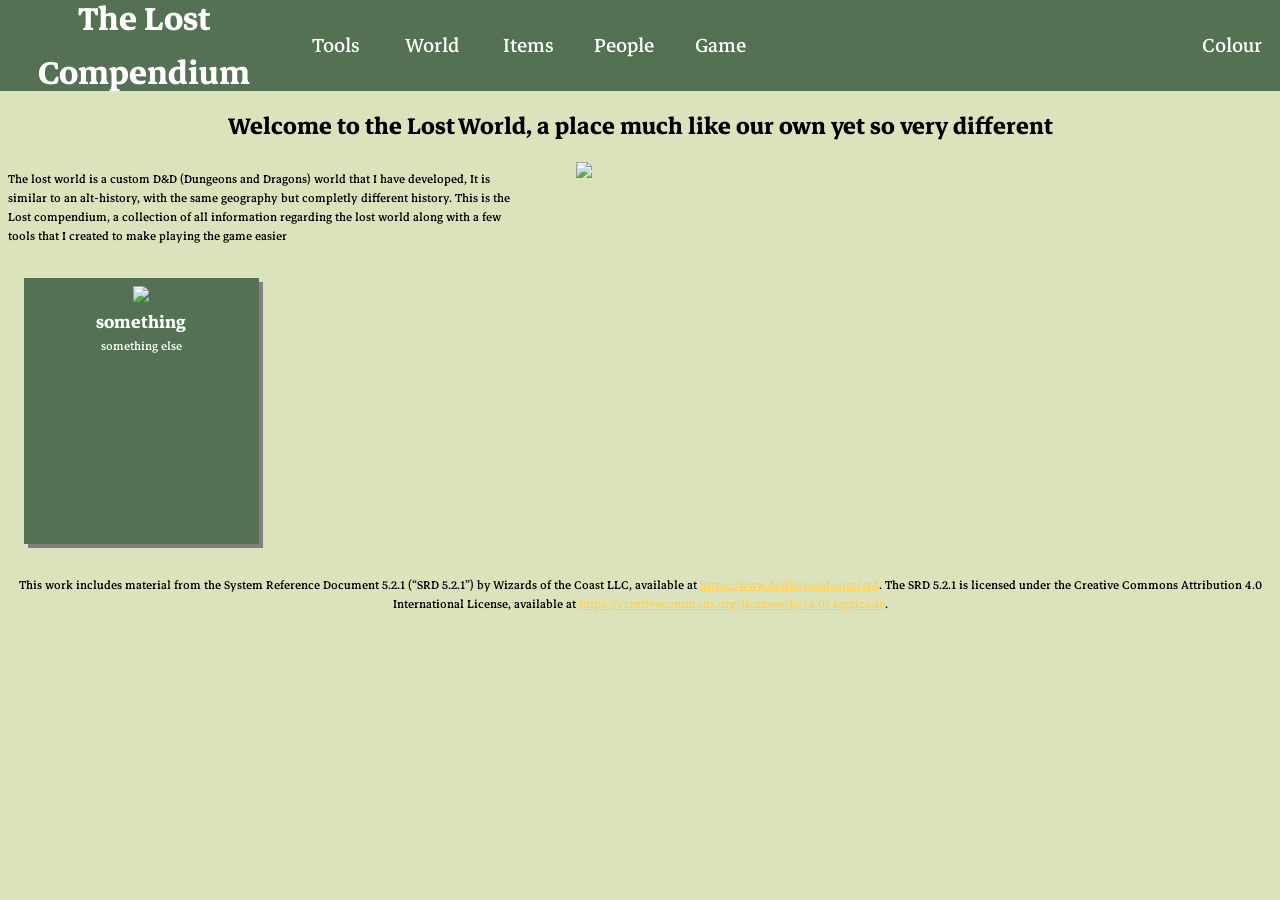
==== pages/index.html @ e7bdb21f "upload EVERYTHING" ====
<!doctype html>
<html>
	<head>
		<meta charset="utf-8">
		<title>The Lost Compendium - Home</title>
		<link href="../styles.css" rel="stylesheet" type="text/css">
	</head>
	<body>
		<script src="../scripts/script.js" type="module"></script>
		<script src="../scripts/index.js" type="module"></script>
		<script id="replace_with_navbar" src="../navbar/nav.js" type="module"></script>
		<div class="body">
			<h1 style="color:var(--light-text); text-align: center; padding: 16px">Welcome to the Lost World, a place much like our own yet so very different</h1>
			<p style="float:left; width:40%">The lost world is a custom D&D (Dungeons and Dragons) world that I have developed, It is similar to an alt-history, with the same geography but completly different history. This is the Lost compendium, a collection of all information regarding the lost world along with a few tools that I created to make playing the game easier</p>
			<img style="float:right; width: 55%" src="https://encrypted-tbn0.gstatic.com/images?q=tbn:ANd9GcQeJQeJyzgAzTEVqXiGe90RGBFhfp_4RcJJMQ&s"></img>
			<div class="tiles" style="--columns:5" id="tiles">

			</div>
			<p style="text-align: center">
				This work includes material from the System Reference Document 5.2.1 (“SRD 5.2.1”) by Wizards of the
				Coast LLC, available at <a href="https://www.dndbeyond.com/srd">https://www.dndbeyond.com/srd</a>. The SRD 5.2.1 is licensed under the Creative
				Commons Attribution 4.0 International License, available at <a href="https://creativecommons.org/licenses/by/4.0/
				legalcode">https://creativecommons.org/licenses/by/4.0/
				legalcode</a>.
			</p>
		</div>
	</body>
</html>
---- styles.css ----
@import url('https://fonts.googleapis.com/css2?family=Markazi+Text:wght@400..700&family=Outfit:wght@100..900&display=swap');

:root {}

* {
	border: 0px;
	padding: 0px;
	margin: 0px;
	overflow: hidden;
	scrollbar-width: 10px;	
	scrollbar-color: var(--dark) var(--dark-hover); 
	font-family: "Markazi Text", Sans-serif;
}

body {
	background-color: var(--background);
}

p {
	padding: 8px;
	font-size: 1em;
	color: var(--light-text)
}

a {
	color: var(--contrast)
}


a:hover {
	color: var(--shadow)
}

button { 
	padding: 8px;
	margin: 8px 0px 8px 8px;
	width: 100px;
	background-color: var(--light);
	color: var(--light-text)
}

button:hover {
	box-shadow: 2px 2px var(--shadow);
	transition: box-shadow 0.3s;
	background-color: var(--light-hover)
}

button:active {
	background-color: var(--contrast)
}

input {
	accent-color: var(--contrast);
}

select {
	background-color: var(--dark);
	color: var(--dark-text);
}

hr {
	border: solid 1px var(--light)
}

option {
	font-size: 1em
}

td, th {
	text-align: center
}

.overlay {
	position: fixed; 
	width: 100%; 
	height: 100%; 
	top: 0;
	left: 0;
	right: 0;
	bottom: 0;
	background-color: rgba(0,0,0,0.5); 
	z-index: 2; 
	cursor: pointer; 
	align-content: center;
}

.overlay-box {
	min-width: 300px;
	background-color: var(--dark);
	overflow-y: scroll;
	max-height: 80%;
	color: var(--dark-text);
	width: auto;
	height: auto;
	max-width: fit-content;
	text-align: center;
	margin: 0 auto;
	padding: 8px;
	box-shadow: 4px 4px var(--shadow)
}

.overlay-box label {
	float: left;
	margin: 8px
}

.overlay-box input {
	float: right;
	margin: 8px;
	min-width: 200px
}

.navbar ul {
 	list-style-type: none;
 	margin: 0;
  	padding: 0;
  	overflow: hidden;
	background-color: var(--dark);
	color: white;
}

.navbar li {
  	float: left;
}

.navbar li:not(h1) a, .navbar .dropdown-button, .navbar li > h1 a{
  	display: flex;
  	color: var(--dark-text);
  	text-align: center;
  	padding: 14px 16px;
	font-size: 3vh;
  	text-decoration: none;
  	width: 5vw;
	height: 7vh;
  	margin: 0px;
  	align-items: center;
  	justify-content: center;
}

.navbar li h1 a {
	font-size: 5vh;
	width: 20vw;
	overflow: hidden;
	text-decoration: none
}

.navbar li > h1:hover a {
	color: var(--contrast)
}

.navbar li > a:hover, .navbar .dropdown:hover .navbar .dropdown-button, .navbar, .dropdown:has(.dropdown-content a:hover) .dropdown-button {
  	background-color: var(--dark-hover);
}

.navbar li .dropdown {
  	display: inline-block;
}

.navbar .dropdown-content {
  	display: none;
  	position: absolute;
	overflow: hidden;
	z-index: 1;
}

.navbar .dropdown-content a {
	background-color: var(--light);
  	z-index: 1;
	width: 5vw;
	font-size: 2.5vh;
	box-shadow: 2px 0px var(--shadow)
}

.navbar .dropdown-content a:last-child {
	box-shadow: 2px 0px var(--shadow), 2px 2px var(--shadow)
}

.navbar .dropdown:hover .dropdown-content {
	animation: dropdown-slide 1.5s
}

.navbar .dropdown-content a {
	color: var(--light-text);
  	padding: 0px 16px;
  	text-decoration: none;
  	display: flex;
  	text-align: center;
	overflow: hidden;
	align-items: center;
  	justify-content: center;
}

.navbar .dropdown-content a:hover {
	background-color: var(--light-hover);
}

.navbar .dropdown:hover .dropdown-content {
  	display: block;
	height: 80vh;
	width: 16vw
}

.body {
	scrollbar-width: 10px;	
	scrollbar-color: var(--dark) var(--dark-hover); 
	overflow-y: scroll;
	height:89vh;
}

@keyframes dropdown-slide {
	from {
		height: 0vh
	}
	to {
		height: 80vh
	}
}

.sidebar {
	width: 20%;
	background-color: var(--dark-hover);
	padding-bottom: 16px;
	height: calc(90vh - 16px);
	float: left;
	list-style-type: none;
	scrollbar-width: 10px;	
	scrollbar-color: var(--dark) var(--dark-hover); 
	overflow-y: scroll;
}

.sidebar select {
	width: calc(100% - 26px);
	padding: 8px;
	font-size: 16px;
	margin: 8px;
	background-color: var(--dark);
	color: var(--dark-text);
	height: 36px
}

.sidebar > .label {
	width: 100% !important
}

.sidebar > .label > p {
	float: left;
	width: calc(20% - 32px);
	height: 36px;
	font-size: 16px;
	align-content: center;
	color: var(--dark-text)
}

.sidebar > .label > div {
	float: right;
	width: calc(80% - 32px)
}

.sidebar-item {
	color: var(--dark-text);
	font-size: 16px;
	padding: 8px 8px 8px 8px;
	margin: 0px 0px 0px calc(calc(var(--indent) - 1) * 16px);
	border-left: var(--contrast) solid;
	cursor: pointer
}

.sidebar-multiitem > .sidebar-item > div:nth-child(1) {
	float: right;
	width: 20px;
	height: 20px;
	text-align: center; 
	cursor: pointer;
	transition: box-shadow 0.3s
}

.sidebar-multiitem > .sidebar-item > div:nth-child(1):hover {
	background-color: var(--contrast);
	box-shadow: 2px 2px var(--shadow);
}

.sidebar-item:hover:not(:has(*:hover)) {
	background-color: var(--contrast)
}

.tiles {
	display: grid;
	grid-template-columns: repeat(var(--columns), 1fr);
	width: 98%;
	padding: 16px
}

.portion {
	padding: 8px;
	width: 200px;
	vertical-align: middle;
	text-align: left
}

.portion div input, .portion div label {
	padding: 0px 6px;
	vertical-align: middle;
	align-content: center;
	font-weight: bolder;
	font-size: 20px;
	accent-color: var(--contrast);
}

.portion div input {
	height: 100%
}

.card {
	background-color: var(--dark);
	padding: 8px;
	margin: 8px;
	aspect-ratio : 7 / 8;
	box-shadow: 4px 4px var(--shadow);
	transition: 0.5s;
	color: var(--dark-text);
	text-align: center
}

.card img {
	width: 100%
}

.card:hover {
	box-shadow: 6px 6px var(--contrast)
}

.content-box {
	width: 80%;
	float:right;
	overflow-y: scroll;
	scrollbar-width: 10px !important;
	scrollbar-color: var(--dark) var(--dark-hover);
	padding-bottom: 16px;
	height: calc(90vh - 16px);
}

.content-box > div {
	margin: 0px 8px 8px;
	overflow: visible;
}

.content-box::after {
	content: "";
	display: table;
	clear: both
}

.content-box .left {
	float: left;
	width: calc(48% - 16px);
	text-align: left;
	clear: left;
	padding: 8px 8px 0px;
}

.content-box .right {
	margin-left: calc(48% + 16px);
	width: calc(48% - 16px);
	padding: 8px 8px 0px;
	text-align: left;
	clear: right;
}

.content-box .full {
	padding: 8px 8px 0px;
	text-align: center
}

.content-box > * > h2 {
	font-size: 7vh;
	color: var(--contrast)
}

.content-box > * > h3 {
	font-size: 2.5vh;
	color: var(--shadow)
}

.content-box > * > table {
	width: 100%
}

.content-box > *:has(img) {
	text-align: center !important;
}

.content-box > * > img {
	max-height: calc(70vh - 16px);
	max-width: 100%;
}

@media (max-width: 800px) {
	.thin {
		display: inline
	}
	.normal, .wide {
		display: none
	}
}

@media (max-width: 1400px) {
	.normal {
		display: inline
	}
	.thin, .wide {
		display: none
	}
}

@media (min-width: 1400px) {
	.wide {
		display: inline
	}
	.thin, .normal {
		display: none
	}
}

.content-box > * {
	color: var(--light-text)
}

.plate {
	box-shadow: 3px 3px var(--shadow);
	background-color: var(--light);
	margin: 8px;
	height: fit-content;
}

.textplate {
	padding: 8px;
	color: var(--light-text)
}

.nameplate {
	background-color: var(--dark);
	color: var(--dark-text);
	padding: 8px
}

.no-overflow {
	overflow: hidden !important
}

.scrollbox {
	scrollbar-width: 10px;	
	scrollbar-color: var(--dark) var(--dark-hover); 
	overflow-y: scroll;
	width: 100%;
	height: calc(100% - var(--above));
}

.monster-row, .monster-row-short {
	padding: 8px 0px;
	margin: 8px;
	color: var(--light-text);
	display: grid;
	text-align: center;
	width: calc(100% - 32px);
	height: 19px
}

.monster-row {
	grid-template-columns: 0.5fr 2fr 1fr 1fr repeat(4, 0.5fr) 1.5fr 0.5fr 0fr 0.5fr;
}

.monster-row-short {
	grid-template-columns: 2fr 0.5fr 1fr 1fr;
}

.monster-row > div, .monster-row-short > div {
	border-left: 2px solid var(--contrast);
	padding: 0px;
	margin: 0px
}

.monster-row > div:nth-child(1), .monster-row-short > div:nth-child(1){
	border: none
}

.monster-row:nth-child(2n) {
	background-color: var(--light);
}

.monster-row:nth-child(2n-1) {
	background-color: var(--light-hover);
}

.monster-row button, .monster-row a {
	margin: 0px 4px;
	padding: 0px 4px;
	width: auto;
	height: auto;
	background-color: var(--dark);
	color: var(--dark-text);
	font-size: small;
	align-content: center;
	text-decoration: none
}

.monster-row a:hover {
	color: var(--dark-text);
	box-shadow: 2px 2px var(--shadow);
	transition: box-shadow 0.3s;
}

.monster-row input {
	margin: 0px 4px;
	padding: 0px;
	width: calc(100% - 8px);
	height: auto;
	background-color: var(--dark);
	border: 0.5px solid var(--shadow);
	color: var(--dark-text)
}

.monster-row-short:not(.monster-row-short:nth-child(1), .monster-row-short:nth-child(2)):hover {
	box-shadow: 2px 2px var(--shadow);
	transition: 0.5s
}

.monster-row-short:not(.monster-row-short:nth-child(1), .monster-row-short:nth-child(2)) {
	background-color: var(--light);
}

.monster-row-short:nth-child(1), .monster-row-short:nth-child(2) {
	background-color: var(--light-hover);
	font-weight: bold;
	position: sticky;
	top: 0px;
	box-shadow: 0px 6px var(--background);
	z-index: 2
}

.monster-row-short:nth-child(1), .monster-row-short:nth-child(2) {
	border-color: var(--shadow)
}

.scrolling-text {
	overflow: hidden;
	min-width: 100%;
	white-space: nowrap;
	box-sizing: border-box;
	animation: scroll 20s linear infinite;
}

@keyframes scroll {
	0% { transform: translateX(100%); }
	100% { transform: translateX(-100%); }
}

.container {
	background-color: var(--dark);
	color: var(--dark-text);
	margin: 8px;
	padding: 8px;
	align-content: center;
	text-align: center;
	height: 32px
}

.container input, .container select, .container label, .container p {
	height: 16px;
	font-size: 16px;
}

.container:has(select) p, .container:has(input[type="text"]) p{
	width: 30%;
}

.container:has(input[type="checkbox"]) p {
	width: 50%;
}

.container p {
	float: left;
	margin: 8px;
	padding: 0px
}

.container select {
	margin: 8px;
    float: left;
    width: 55%;
	text-align: center
}

.container input[type="checkbox"] {
	align-content: center;
	align-items: center;
	height: 32px
}

.monster-box {
	float:left; 
	height: 85vh; 
	background-color: var(--dark); 
	box-shadow: 2px 2px var(--shadow); 
	padding: 8px; 
	margin: 8px; 
	width: 40%; 
	color: var(--dark-text); 
	overflow-y: scroll;
}

.monster-box div {
	line-height: 20px
}

.monster-box div:has(h1) {
    line-height: normal;
}

.monster-box h1 {
	font-size: 48px;
	color: var(--contrast)
}

.monster-box table {
	width: 100%;
	text-align: center
}

.monster-box table tr:nth-child(2n) {
	background-color: var(--dark-hover)
}

.swap {
    float: right;
    width: 32px;
    border-radius: 32px;
	height: 18px;
	transition: 0.5s
}

.swap:has(.status[state="on"]) {
	background-color: var(--contrast)
}

.swap:has(.status[state="off"]) {
	background-color: var(--shadow)
}

.status[state="on"] {
    right: 0px;
	left: 12px
}

.status[state="off"] {
    left: 0px;
	right: 12px
}

.status {
    background-color: var(--dark);
	position: relative;
    border-radius: 32px;
    text-align: center;
	cursor: pointer;
	width: 20px;
	height: 18px;
	transition: 0.5s
}

.hover:hover {
	color: var(--contrast)
}

.hover {
	cursor: pointer
}

.tooltip {
	cursor: pointer;
	position: relative;
	width: fit-content;
	overflow: visible;
}

.tooltip:not(.tooltip-text) {
	text-decoration: underline var(--shadow)
}

.tooltip:hover:not(.tooltip-text) {
	text-decoration: underline var(--contrast)
}

.tooltip-text {
	z-index: 2;
	text-decoration: underline var(--light);
	display: none;
	background-color: var(--light);
	padding: 8px;
	position: absolute;
	left: 120%;
	top: 0;
	bottom: 0;
	height: fit-content;
	margin: 0;
	max-width: 400px;
	min-width: 150px;
	width: fit-content
}

.tooltip:hover > .tooltip-text {
	display: inline
}
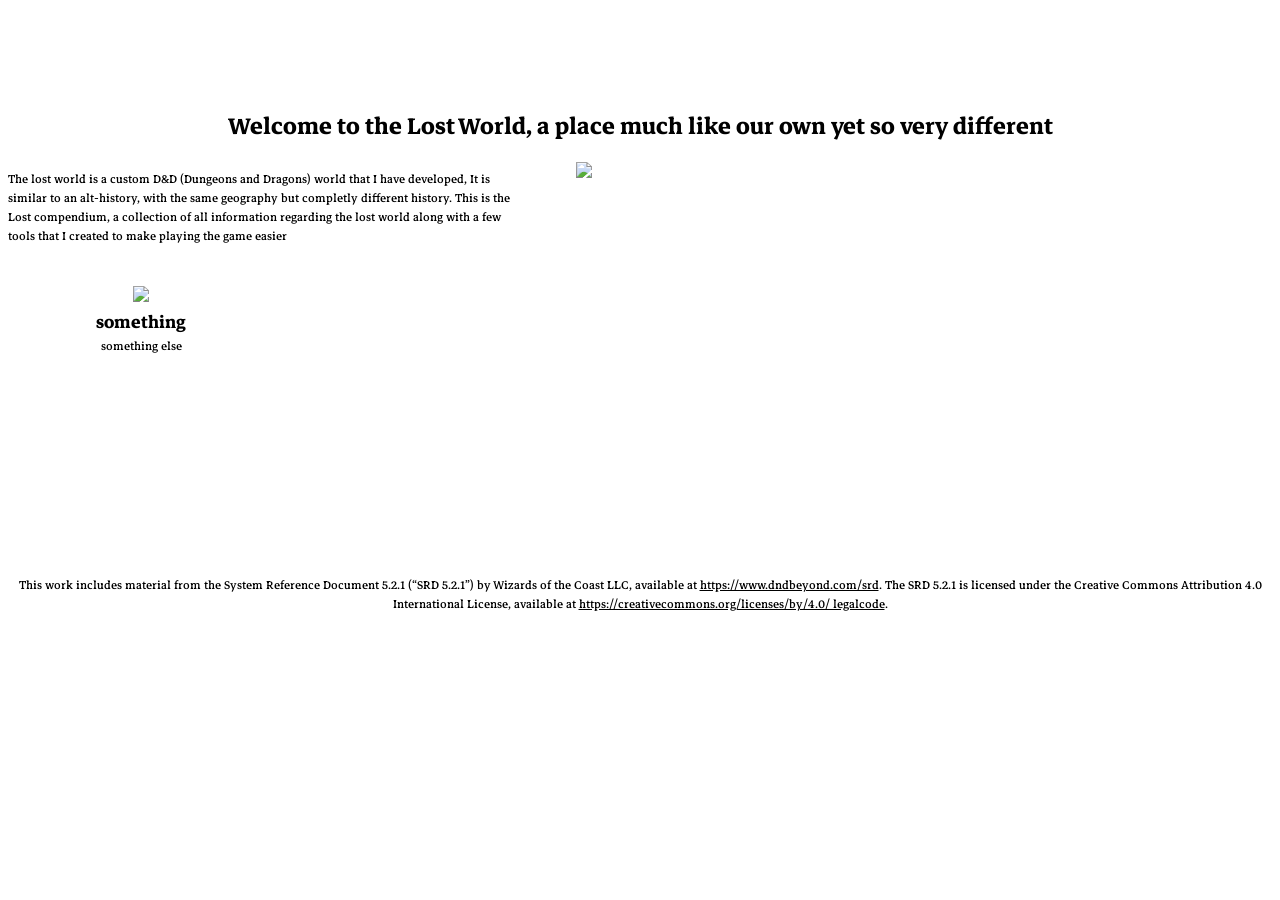
==== commit aef8e770: "prepping for new magic item system" ====
--- a/pages/index.html
+++ b/pages/index.html
@@ -1,5 +1,5 @@
 <!doctype html>
-<html>
+<html lang="en">
 	<head>
 		<meta charset="utf-8">
 		<title>The Lost Compendium - Home</title>
@@ -12,7 +12,7 @@
 		<div class="body">
 			<h1 style="color:var(--light-text); text-align: center; padding: 16px">Welcome to the Lost World, a place much like our own yet so very different</h1>
 			<p style="float:left; width:40%">The lost world is a custom D&D (Dungeons and Dragons) world that I have developed, It is similar to an alt-history, with the same geography but completly different history. This is the Lost compendium, a collection of all information regarding the lost world along with a few tools that I created to make playing the game easier</p>
-			<img style="float:right; width: 55%" src="https://encrypted-tbn0.gstatic.com/images?q=tbn:ANd9GcQeJQeJyzgAzTEVqXiGe90RGBFhfp_4RcJJMQ&s"></img>
+			<img style="float:right; width: 55%" src="https://encrypted-tbn0.gstatic.com/images?q=tbn:ANd9GcQeJQeJyzgAzTEVqXiGe90RGBFhfp_4RcJJMQ&s">
 			<div class="tiles" style="--columns:5" id="tiles">
 
 			</div>
--- a/styles.css
+++ b/styles.css
@@ -3,13 +3,13 @@
 :root {}
 
 * {
-	border: 0px;
-	padding: 0px;
-	margin: 0px;
+	border: 0;
+	padding: 0;
+	margin: 0;
 	overflow: hidden;
-	scrollbar-width: 10px;	
-	scrollbar-color: var(--dark) var(--dark-hover); 
-	font-family: "Markazi Text", Sans-serif;
+	scrollbar-width: thin;
+	scrollbar-color: var(--dark) var(--dark-hover);
+    font-family: "Markazi Text", "Open Sans", sans-serif;
 }
 
 body {
@@ -33,7 +33,7 @@
 
 button { 
 	padding: 8px;
-	margin: 8px 0px 8px 8px;
+	margin: 8px 0 8px 8px;
 	width: 100px;
 	background-color: var(--light);
 	color: var(--light-text)
@@ -56,6 +56,8 @@
 select {
 	background-color: var(--dark);
 	color: var(--dark-text);
+    height: 18px;
+    margin: 8px;
 }
 
 hr {
@@ -104,7 +106,7 @@
 	margin: 8px
 }
 
-.overlay-box input {
+.overlay-box input, .overlay-box select {
 	float: right;
 	margin: 8px;
 	min-width: 200px
@@ -132,7 +134,7 @@
   	text-decoration: none;
   	width: 5vw;
 	height: 7vh;
-  	margin: 0px;
+  	margin: 0;
   	align-items: center;
   	justify-content: center;
 }
@@ -168,11 +170,11 @@
   	z-index: 1;
 	width: 5vw;
 	font-size: 2.5vh;
-	box-shadow: 2px 0px var(--shadow)
+	box-shadow: 2px 0 var(--shadow)
 }
 
 .navbar .dropdown-content a:last-child {
-	box-shadow: 2px 0px var(--shadow), 2px 2px var(--shadow)
+	box-shadow: 2px 0 var(--shadow), 2px 2px var(--shadow)
 }
 
 .navbar .dropdown:hover .dropdown-content {
@@ -181,7 +183,7 @@
 
 .navbar .dropdown-content a {
 	color: var(--light-text);
-  	padding: 0px 16px;
+  	padding: 0 16px;
   	text-decoration: none;
   	display: flex;
   	text-align: center;
@@ -201,7 +203,7 @@
 }
 
 .body {
-	scrollbar-width: 10px;	
+	scrollbar-width: thin;	
 	scrollbar-color: var(--dark) var(--dark-hover); 
 	overflow-y: scroll;
 	height:89vh;
@@ -209,7 +211,7 @@
 
 @keyframes dropdown-slide {
 	from {
-		height: 0vh
+		height: 0
 	}
 	to {
 		height: 80vh
@@ -223,7 +225,7 @@
 	height: calc(90vh - 16px);
 	float: left;
 	list-style-type: none;
-	scrollbar-width: 10px;	
+	scrollbar-width: thin;	
 	scrollbar-color: var(--dark) var(--dark-hover); 
 	overflow-y: scroll;
 }
@@ -260,7 +262,7 @@
 	color: var(--dark-text);
 	font-size: 16px;
 	padding: 8px 8px 8px 8px;
-	margin: 0px 0px 0px calc(calc(var(--indent) - 1) * 16px);
+	margin: 0 0 0 calc(calc(var(--indent) - 1) * 16px);
 	border-left: var(--contrast) solid;
 	cursor: pointer
 }
@@ -290,6 +292,14 @@
 	padding: 16px
 }
 
+.tiles > h1 {
+	grid-column: span var(--columns);
+	color: var(--dark-text);
+	border-bottom: solid 1px var(--light);
+	height: fit-content;
+	margin: 12px 8px 4px 0
+}
+
 .portion {
 	padding: 8px;
 	width: 200px;
@@ -298,7 +308,7 @@
 }
 
 .portion div input, .portion div label {
-	padding: 0px 6px;
+	padding: 0 6px;
 	vertical-align: middle;
 	align-content: center;
 	font-weight: bolder;
@@ -333,14 +343,14 @@
 	width: 80%;
 	float:right;
 	overflow-y: scroll;
-	scrollbar-width: 10px !important;
+	scrollbar-width: thin !important;
 	scrollbar-color: var(--dark) var(--dark-hover);
 	padding-bottom: 16px;
 	height: calc(90vh - 16px);
 }
 
 .content-box > div {
-	margin: 0px 8px 8px;
+	margin: 0 8px 8px;
 	overflow: visible;
 }
 
@@ -355,19 +365,19 @@
 	width: calc(48% - 16px);
 	text-align: left;
 	clear: left;
-	padding: 8px 8px 0px;
+	padding: 8px 8px 0;
 }
 
 .content-box .right {
 	margin-left: calc(48% + 16px);
 	width: calc(48% - 16px);
-	padding: 8px 8px 0px;
+	padding: 8px 8px 0;
 	text-align: left;
 	clear: right;
 }
 
 .content-box .full {
-	padding: 8px 8px 0px;
+	padding: 8px 8px 0;
 	text-align: center
 }
 
@@ -448,7 +458,7 @@
 }
 
 .scrollbox {
-	scrollbar-width: 10px;	
+	scrollbar-width: thin;	
 	scrollbar-color: var(--dark) var(--dark-hover); 
 	overflow-y: scroll;
 	width: 100%;
@@ -456,7 +466,7 @@
 }
 
 .monster-row, .monster-row-short {
-	padding: 8px 0px;
+	padding: 8px 0;
 	margin: 8px;
 	color: var(--light-text);
 	display: grid;
@@ -475,8 +485,8 @@
 
 .monster-row > div, .monster-row-short > div {
 	border-left: 2px solid var(--contrast);
-	padding: 0px;
-	margin: 0px
+	padding: 0;
+	margin: 0
 }
 
 .monster-row > div:nth-child(1), .monster-row-short > div:nth-child(1){
@@ -492,8 +502,8 @@
 }
 
 .monster-row button, .monster-row a {
-	margin: 0px 4px;
-	padding: 0px 4px;
+	margin: 0 4px;
+	padding: 0 4px;
 	width: auto;
 	height: auto;
 	background-color: var(--dark);
@@ -510,12 +520,12 @@
 }
 
 .monster-row input {
-	margin: 0px 4px;
-	padding: 0px;
+	margin: 0 4px;
+	padding: 0;
 	width: calc(100% - 8px);
 	height: auto;
 	background-color: var(--dark);
-	border: 0.5px solid var(--shadow);
+	border: 1px solid var(--shadow);
 	color: var(--dark-text)
 }
 
@@ -532,8 +542,8 @@
 	background-color: var(--light-hover);
 	font-weight: bold;
 	position: sticky;
-	top: 0px;
-	box-shadow: 0px 6px var(--background);
+	top: 0;
+	box-shadow: 0 6px var(--background);
 	z-index: 2
 }
 
@@ -580,7 +590,7 @@
 .container p {
 	float: left;
 	margin: 8px;
-	padding: 0px
+	padding: 0
 }
 
 .container select {
@@ -647,12 +657,12 @@
 }
 
 .status[state="on"] {
-    right: 0px;
+    right: 0;
 	left: 12px
 }
 
 .status[state="off"] {
-    left: 0px;
+    left: 0;
 	right: 12px
 }
 
@@ -675,6 +685,15 @@
 	cursor: pointer
 }
 
+.hover-shadow {
+	box-shadow: 3px 3px var(--shadow);
+	transition: 0.5s
+}
+
+.hover-shadow:hover {
+	box-shadow: 5px 5px var(--contrast);
+}
+
 .tooltip {
 	cursor: pointer;
 	position: relative;
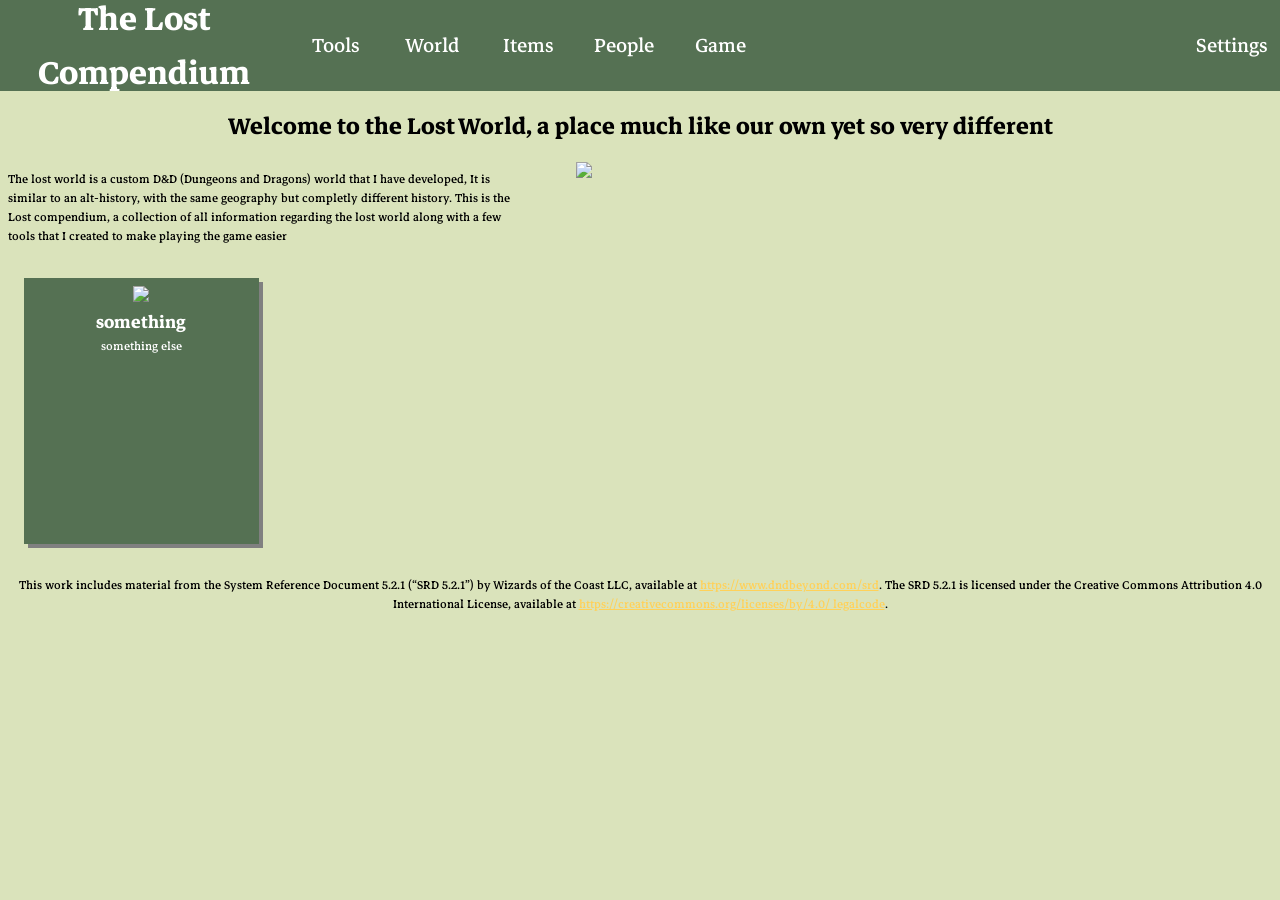
==== commit cee52f16: "fixed auto set colour" ====
--- a/pages/index.html
+++ b/pages/index.html
@@ -6,9 +6,9 @@
 		<link href="../styles.css" rel="stylesheet" type="text/css">
 	</head>
 	<body>
+        <script id="replace_with_navbar" src="../navbar/nav.js" type="module"></script>
 		<script src="../scripts/script.js" type="module"></script>
 		<script src="../scripts/index.js" type="module"></script>
-		<script id="replace_with_navbar" src="../navbar/nav.js" type="module"></script>
 		<div class="body">
 			<h1 style="color:var(--light-text); text-align: center; padding: 16px">Welcome to the Lost World, a place much like our own yet so very different</h1>
 			<p style="float:left; width:40%">The lost world is a custom D&D (Dungeons and Dragons) world that I have developed, It is similar to an alt-history, with the same geography but completly different history. This is the Lost compendium, a collection of all information regarding the lost world along with a few tools that I created to make playing the game easier</p>
